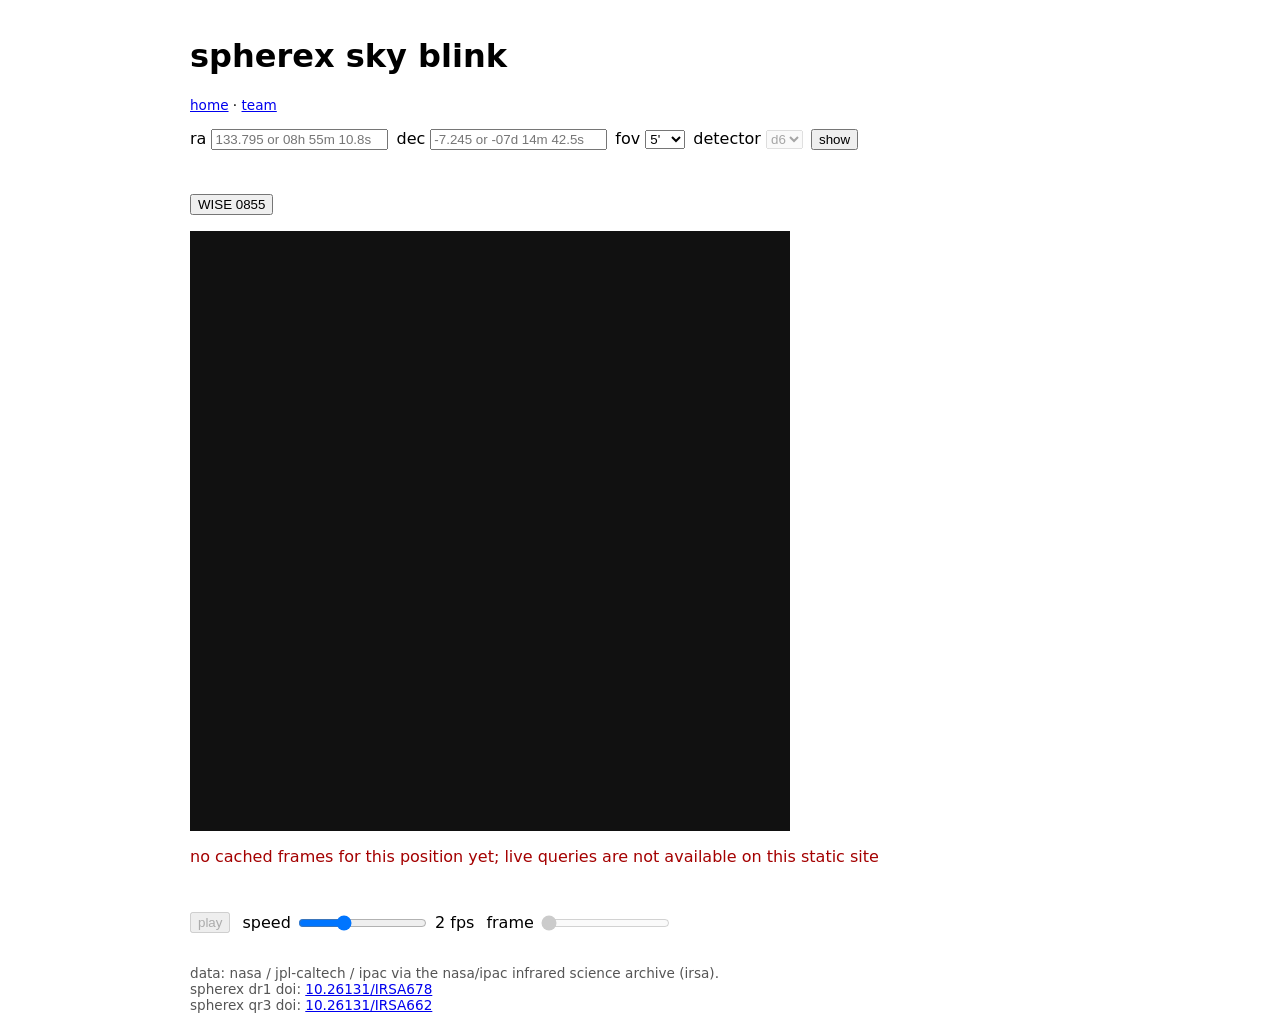
==== web/index.html @ 8f161ba0 "feat: landing and team pages from web-front, emails removed, explore links to the real player" ====
<!doctype html>
<html lang="en">
<head>
  <meta charset="utf-8">
  <meta name="viewport" content="width=device-width, initial-scale=1">
  <title>planetx-nasa26: spherex sky blink</title>
  <style>
    body { font-family: system-ui, sans-serif; margin: 0 auto; max-width: 900px; padding: 1rem; }
    form, #presets { display: flex; flex-wrap: wrap; gap: .5rem; margin-bottom: 1rem; }
    #coordinate-error { flex-basis: 100%; color: #a40000; margin: 0; min-height: 1.25rem; }
    canvas { width: 100%; max-width: 600px; aspect-ratio: 1; background: #111; display: block; image-rendering: pixelated; }
    #player-controls { display: flex; flex-wrap: wrap; gap: .5rem .75rem; align-items: center; margin: .5rem 0; max-width: 600px; }
    #player-controls label { display: flex; align-items: center; gap: .35rem; }
    #caption { margin: .25rem 0; min-height: 1.4rem; }
    #no-cache { color: #a40000; }
    footer { margin-top: 2rem; font-size: .85rem; color: #555; }
  </style>
</head>
<body>
  <h1>spherex sky blink</h1>
  <nav style="font-size:.85rem;margin:.25rem 0 1rem"><a href="home.html">home</a> &middot; <a href="team.html">team</a></nav>

  <form id="coords" novalidate>
    <label for="ra">ra <input id="ra" name="ra" placeholder="133.795 or 08h 55m 10.8s" aria-describedby="coordinate-error" required></label>
    <label for="dec">dec <input id="dec" name="dec" placeholder="-7.245 or -07d 14m 42.5s" aria-describedby="coordinate-error" required></label>
    <label for="fov">fov
      <select id="fov" name="fov">
        <option value="2">2'</option>
        <option value="5" selected>5'</option>
        <option value="15">15'</option>
        <option value="30">30'</option>
      </select>
    </label>
    <label for="det">detector
      <select id="det" name="det">
        <option value="d1">d1</option>
        <option value="d2">d2</option>
        <option value="d3">d3</option>
        <option value="d4">d4</option>
        <option value="d5">d5</option>
        <option value="d6" selected>d6</option>
      </select>
    </label>
    <button type="submit">show</button>
    <p id="coordinate-error" role="status" aria-live="polite"></p>
  </form>

  <div id="presets" role="group" aria-label="benchmark targets"></div>

  <canvas id="player" width="600" height="600" aria-label="sky image player"></canvas>
  <p id="no-cache" role="status" aria-live="polite" hidden>no cached frames for this position yet; live queries are not available on this static site</p>
  <p id="caption" aria-live="polite"></p>

  <div id="player-controls">
    <button id="play-toggle" type="button" aria-label="play or pause the frame loop" aria-pressed="false">play</button>
    <label for="speed">speed
      <input id="speed" type="range" min="0.5" max="5" step="0.5" value="2" aria-label="playback speed in frames per second">
      <span id="speed-value">2 fps</span>
    </label>
    <label for="scrub">frame
      <input id="scrub" type="range" min="0" max="0" step="1" value="0" aria-label="scrub through frames">
    </label>
  </div>

  <footer>
    data: nasa / jpl-caltech / ipac via the nasa/ipac infrared science archive (irsa).<br>
    spherex dr1 doi: <a href="https://doi.org/10.26131/IRSA678">10.26131/IRSA678</a><br>
    spherex qr3 doi: <a href="https://doi.org/10.26131/IRSA662">10.26131/IRSA662</a>
  </footer>

  <script>
    const form = document.getElementById("coords");
    const raInput = document.getElementById("ra");
    const decInput = document.getElementById("dec");
    const fovInput = document.getElementById("fov");
    const detInput = document.getElementById("det");
    const error = document.getElementById("coordinate-error");
    const params = new URLSearchParams(location.search);
    const fovChoices = new Set(["2", "5", "15", "30"]);
    const detChoices = new Set(["d1", "d2", "d3", "d4", "d5", "d6"]);

    function parseCoordinate(raw, axis) {
      const text = raw.trim().toLowerCase();
      const decimal = text.match(/^([+-]?)((?:\d+(?:\.\d*)?|\.\d+))$/);
      const sexagesimal = text.match(/^([+-]?)(\d+(?:\.\d+)?)\s*([hd])?\s*(?:[: ]\s*)(\d+(?:\.\d+)?)\s*m?\s*(?:[: ]\s*)(\d+(?:\.\d+)?)\s*s?$/);
      const match = sexagesimal || decimal;
      if (!match) return null;
      const unit = sexagesimal?.[3];
      if (unit && ((axis === "ra" && unit !== "h") || (axis === "dec" && unit !== "d"))) return null;
      const sign = match[1] === "-" ? -1 : 1;
      const primary = Number(match[2]);
      const minute = sexagesimal ? Number(sexagesimal[4]) : 0;
      const second = sexagesimal ? Number(sexagesimal[5]) : 0;
      if (minute >= 60 || second >= 60) return null;
      const magnitude = primary + minute / 60 + second / 3600;
      const degrees = sexagesimal && axis === "ra" ? sign * 15 * magnitude : sign * magnitude;
      const min = axis === "ra" ? 0 : -90;
      const max = axis === "ra" ? 360 : 90;
      return Number.isFinite(degrees) && degrees >= min && degrees <= max ? degrees : null;
    }

    function setError(message) {
      error.textContent = message;
      raInput.setAttribute("aria-invalid", message ? "true" : "false");
      decInput.setAttribute("aria-invalid", message ? "true" : "false");
    }

    function coordinateError() {
      if (parseCoordinate(raInput.value, "ra") === null) {
        return "ra must be between 0 and 360 degrees in decimal or sexagesimal format.";
      }
      if (parseCoordinate(decInput.value, "dec") === null) {
        return "dec must be between -90 and 90 degrees in decimal or sexagesimal format.";
      }
      return "";
    }

    function writeUrl() {
      const message = coordinateError();
      setError(message);
      if (message) return;
      const query = new URLSearchParams({
        ra: raInput.value.trim(),
        dec: decInput.value.trim(),
        fov: fovInput.value,
        det: detInput.value,
      });
      const url = new URL(location.href);
      url.search = query.toString();
      history.replaceState(null, "", url);
    }

    if (params.has("ra")) raInput.value = params.get("ra");
    if (params.has("dec")) decInput.value = params.get("dec");
    if (fovChoices.has(params.get("fov"))) fovInput.value = params.get("fov");
    if (detChoices.has(params.get("det"))) detInput.value = params.get("det");
    if (params.has("ra") || params.has("dec")) setError(coordinateError());

    // blink player state
    const canvas = document.getElementById("player");
    const ctx = canvas.getContext("2d");
    const playButton = document.getElementById("play-toggle");
    const speedInput = document.getElementById("speed");
    const speedValue = document.getElementById("speed-value");
    const scrubInput = document.getElementById("scrub");
    const caption = document.getElementById("caption");
    const noCache = document.getElementById("no-cache");
    const ARC_MIN_DEG = 1 / 60;
    let targets = [];
    let frames = [];
    let frameIndex = 0;
    let playing = false;
    let timer = null;
    const imageCache = new Map();

    function angularSeparationDeg(ra1, dec1, ra2, dec2) {
      const toRad = (d) => (d * Math.PI) / 180;
      const dRa = toRad(ra1 - ra2);
      const dDec = toRad(dec1 - dec2);
      const a = Math.sin(dDec / 2) ** 2 + Math.cos(toRad(dec1)) * Math.cos(toRad(dec2)) * Math.sin(dRa / 2) ** 2;
      return (2 * Math.asin(Math.sqrt(a)) * 180) / Math.PI;
    }

    function matchingTarget() {
      const ra = parseCoordinate(raInput.value, "ra");
      const dec = parseCoordinate(decInput.value, "dec");
      if (ra === null || dec === null) return null;
      return targets.find((t) => angularSeparationDeg(ra, dec, t.ra_deg, t.dec_deg) <= ARC_MIN_DEG) || null;
    }

    function setDetOptions(target) {
      const present = target ? new Set(Object.keys(target.detectors)) : new Set();
      for (const option of detInput.options) {
        option.disabled = !present.has(option.value);
      }
      if (!present.has(detInput.value)) {
        detInput.value = [...present][0] || "d6";
      }
      detInput.disabled = present.size === 0;
    }

    function loadFrame(src) {
      if (!imageCache.has(src)) {
        imageCache.set(src, new Promise((resolve, reject) => {
          const img = new Image();
          img.onload = () => resolve(img);
          img.onerror = reject;
          img.src = src;
        }));
      }
      return imageCache.get(src);
    }

    async function drawFrame() {
      const frame = frames[frameIndex];
      if (!frame) { ctx.clearRect(0, 0, canvas.width, canvas.height); return; }
      try {
        const img = await loadFrame(frame.png);
        const meta = frame.meta || (frame.meta = await fetch(frame.json).then((r) => r.json()));
        ctx.clearRect(0, 0, canvas.width, canvas.height);
        ctx.imageSmoothingEnabled = false;
        // pngs are pre-upsampled; scale to fit the canvas keeping square aspect
        const scale = Math.min(canvas.width / img.width, canvas.height / img.height);
        const w = img.width * scale, h = img.height * scale;
        ctx.drawImage(img, (canvas.width - w) / 2, (canvas.height - h) / 2, w, h);
        caption.textContent = `${meta.epoch_label} | ${meta.date_range.start} to ${meta.date_range.end} | ${meta.visit_count} visit${meta.visit_count === 1 ? "" : "s"}`;
      } catch {
        caption.textContent = "failed to load frame";
      }
    }

    function stopTimer() {
      if (timer) { clearInterval(timer); timer = null; }
    }

    function startTimer() {
      stopTimer();
      timer = setInterval(() => {
        if (!frames.length) return;
        frameIndex = (frameIndex + 1) % frames.length;
        scrubInput.value = String(frameIndex);
        drawFrame();
      }, 1000 / Number(speedInput.value));
    }

    function setPlaying(next) {
      playing = next && frames.length > 0;
      playButton.textContent = playing ? "pause" : "play";
      playButton.setAttribute("aria-pressed", String(playing));
      if (playing) startTimer(); else stopTimer();
    }

    async function refreshPlayer() {
      const target = matchingTarget();
      setDetOptions(target);
      frames = target?.detectors?.[detInput.value] ? target.detectors[detInput.value].map((f) => ({ ...f })) : [];
      frameIndex = 0;
      scrubInput.max = String(Math.max(frames.length - 1, 0));
      scrubInput.value = "0";
      scrubInput.disabled = frames.length === 0;
      playButton.disabled = frames.length === 0;
      noCache.hidden = frames.length !== 0;
      if (frames.length === 0) {
        setPlaying(false);
        caption.textContent = "";
        ctx.clearRect(0, 0, canvas.width, canvas.height);
        return;
      }
      await drawFrame();
      setPlaying(true);
    }

    playButton.addEventListener("click", () => setPlaying(!playing));
    speedInput.addEventListener("input", () => {
      speedValue.textContent = `${speedInput.value} fps`;
      if (playing) startTimer();
    });
    scrubInput.addEventListener("input", () => {
      frameIndex = Number(scrubInput.value);
      setPlaying(false);
      drawFrame();
    });
    detInput.addEventListener("change", () => { writeUrl(); refreshPlayer(); });

    document.addEventListener("keydown", (event) => {
      const tag = event.target?.tagName;
      if (tag === "INPUT" || tag === "SELECT" || tag === "TEXTAREA") return;
      if (event.code === "Space") {
        event.preventDefault();
        setPlaying(!playing);
      } else if (event.key === "ArrowLeft" || event.key === "ArrowRight") {
        if (!frames.length) return;
        event.preventDefault();
        setPlaying(false);
        frameIndex = (frameIndex + (event.key === "ArrowRight" ? 1 : frames.length - 1)) % frames.length;
        scrubInput.value = String(frameIndex);
        drawFrame();
      }
    });

    raInput.addEventListener("change", refreshPlayer);
    decInput.addEventListener("change", refreshPlayer);
    fovInput.addEventListener("change", refreshPlayer);

    fetch("cache/index.json")
      .then((response) => {
        if (!response.ok) throw new Error("index request failed");
        return response.json();
      })
      .then((doc) => {
        targets = doc.targets || [];
        const box = document.getElementById("presets");
        targets.forEach((target) => {
          const button = document.createElement("button");
          button.type = "button";
          button.textContent = target.name;
          button.title = target.kind;
          button.addEventListener("click", () => {
            raInput.value = Number(target.ra_deg).toFixed(6);
            decInput.value = Number(target.dec_deg).toFixed(6);
            writeUrl();
            refreshPlayer();
          });
          box.appendChild(button);
        });
        refreshPlayer();
      })
      .catch(() => {
        document.getElementById("presets").textContent = "presets failed to load";
        noCache.hidden = false;
      });

    form.addEventListener("submit", (event) => {
      event.preventDefault();
      writeUrl();
      refreshPlayer();
    });

    // keep the original change handlers for url state
    raInput.addEventListener("change", writeUrl);
    decInput.addEventListener("change", writeUrl);
    fovInput.addEventListener("change", () => {
      if (raInput.value.trim() && decInput.value.trim()) writeUrl();
    });

    if (params.get("selftest") === "1") {
      console.assert(
        Math.abs(parseCoordinate("08h 55m 10.831s", "ra") - 133.795129) < 1e-6 &&
        Math.abs(parseCoordinate("-07d 14m 42.53s", "dec") + 7.245147) < 1e-6 &&
        Math.abs(parseCoordinate("08:55:10.831", "ra") - 133.795129) < 1e-6 &&
        parseCoordinate("400", "ra") === null,
        "coordinate parser self-check"
      );
    }
  </script>
</body>
</html>
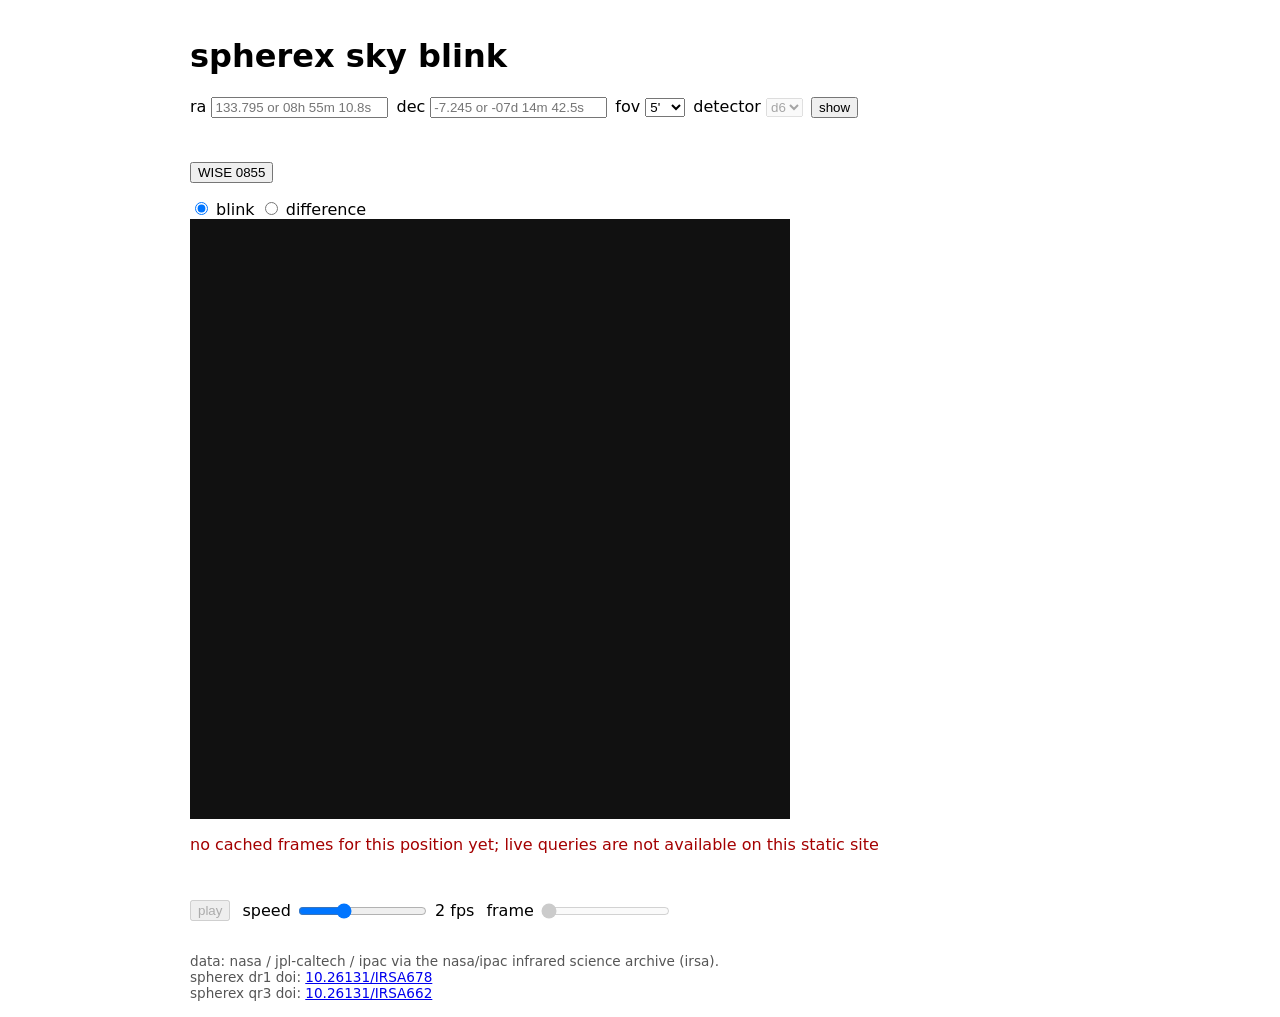
==== commit ac8deb25: "Merge branch 'fix/epoch-centers'" ====
--- a/web/index.html
+++ b/web/index.html
@@ -13,12 +13,12 @@
     #player-controls label { display: flex; align-items: center; gap: .35rem; }
     #caption { margin: .25rem 0; min-height: 1.4rem; }
     #no-cache { color: #a40000; }
+    #diff-note { color: #a40000; }
     footer { margin-top: 2rem; font-size: .85rem; color: #555; }
   </style>
 </head>
 <body>
   <h1>spherex sky blink</h1>
-  <nav style="font-size:.85rem;margin:.25rem 0 1rem"><a href="home.html">home</a> &middot; <a href="team.html">team</a></nav>
 
   <form id="coords" novalidate>
     <label for="ra">ra <input id="ra" name="ra" placeholder="133.795 or 08h 55m 10.8s" aria-describedby="coordinate-error" required></label>
@@ -47,8 +47,13 @@
 
   <div id="presets" role="group" aria-label="benchmark targets"></div>
 
+  <div id="mode-toggle" role="group" aria-label="display mode">
+    <label><input type="radio" name="mode" value="blink" checked> blink</label>
+    <label><input type="radio" name="mode" value="difference"> difference</label>
+  </div>
   <canvas id="player" width="600" height="600" aria-label="sky image player"></canvas>
   <p id="no-cache" role="status" aria-live="polite" hidden>no cached frames for this position yet; live queries are not available on this static site</p>
+  <p id="diff-note" role="status" aria-live="polite" hidden>no difference frames for this detector yet</p>
   <p id="caption" aria-live="polite"></p>
 
   <div id="player-controls">
@@ -78,6 +83,9 @@
     const params = new URLSearchParams(location.search);
     const fovChoices = new Set(["2", "5", "15", "30"]);
     const detChoices = new Set(["d1", "d2", "d3", "d4", "d5", "d6"]);
+    const modeChoices = new Set(["blink", "difference"]);
+    const modeRadios = () => [...document.querySelectorAll('input[name="mode"]')];
+    const currentMode = () => modeRadios().find((r) => r.checked)?.value || "blink";
 
     function parseCoordinate(raw, axis) {
       const text = raw.trim().toLowerCase();
@@ -124,6 +132,7 @@
         dec: decInput.value.trim(),
         fov: fovInput.value,
         det: detInput.value,
+        mode: currentMode(),
       });
       const url = new URL(location.href);
       url.search = query.toString();
@@ -134,6 +143,9 @@
     if (params.has("dec")) decInput.value = params.get("dec");
     if (fovChoices.has(params.get("fov"))) fovInput.value = params.get("fov");
     if (detChoices.has(params.get("det"))) detInput.value = params.get("det");
+    if (modeChoices.has(params.get("mode"))) {
+      for (const r of modeRadios()) r.checked = r.value === params.get("mode");
+    }
     if (params.has("ra") || params.has("dec")) setError(coordinateError());
 
     // blink player state
@@ -145,6 +157,7 @@
     const scrubInput = document.getElementById("scrub");
     const caption = document.getElementById("caption");
     const noCache = document.getElementById("no-cache");
+    const diffNote = document.getElementById("diff-note");
     const ARC_MIN_DEG = 1 / 60;
     let targets = [];
     let frames = [];
@@ -203,7 +216,9 @@
         const scale = Math.min(canvas.width / img.width, canvas.height / img.height);
         const w = img.width * scale, h = img.height * scale;
         ctx.drawImage(img, (canvas.width - w) / 2, (canvas.height - h) / 2, w, h);
-        caption.textContent = `${meta.epoch_label} | ${meta.date_range.start} to ${meta.date_range.end} | ${meta.visit_count} visit${meta.visit_count === 1 ? "" : "s"}`;
+        caption.textContent = meta.kind === "difference"
+          ? meta.subtraction
+          : `${meta.epoch_label} | ${meta.date_range.start} to ${meta.date_range.end} | ${meta.visit_count} visit${meta.visit_count === 1 ? "" : "s"}`;
       } catch {
         caption.textContent = "failed to load frame";
       }
@@ -233,13 +248,18 @@
     async function refreshPlayer() {
       const target = matchingTarget();
       setDetOptions(target);
-      frames = target?.detectors?.[detInput.value] ? target.detectors[detInput.value].map((f) => ({ ...f })) : [];
+      const mode = currentMode();
+      const source = mode === "difference"
+        ? target?.differences?.[detInput.value]
+        : target?.detectors?.[detInput.value];
+      frames = source ? source.map((f) => ({ ...f })) : [];
+      diffNote.hidden = mode !== "difference" || frames.length !== 0;
+      noCache.hidden = mode === "difference" || frames.length !== 0;
       frameIndex = 0;
       scrubInput.max = String(Math.max(frames.length - 1, 0));
       scrubInput.value = "0";
       scrubInput.disabled = frames.length === 0;
       playButton.disabled = frames.length === 0;
-      noCache.hidden = frames.length !== 0;
       if (frames.length === 0) {
         setPlaying(false);
         caption.textContent = "";
@@ -261,6 +281,7 @@
       drawFrame();
     });
     detInput.addEventListener("change", () => { writeUrl(); refreshPlayer(); });
+    for (const r of modeRadios()) r.addEventListener("change", () => { writeUrl(); refreshPlayer(); });
 
     document.addEventListener("keydown", (event) => {
       const tag = event.target?.tagName;
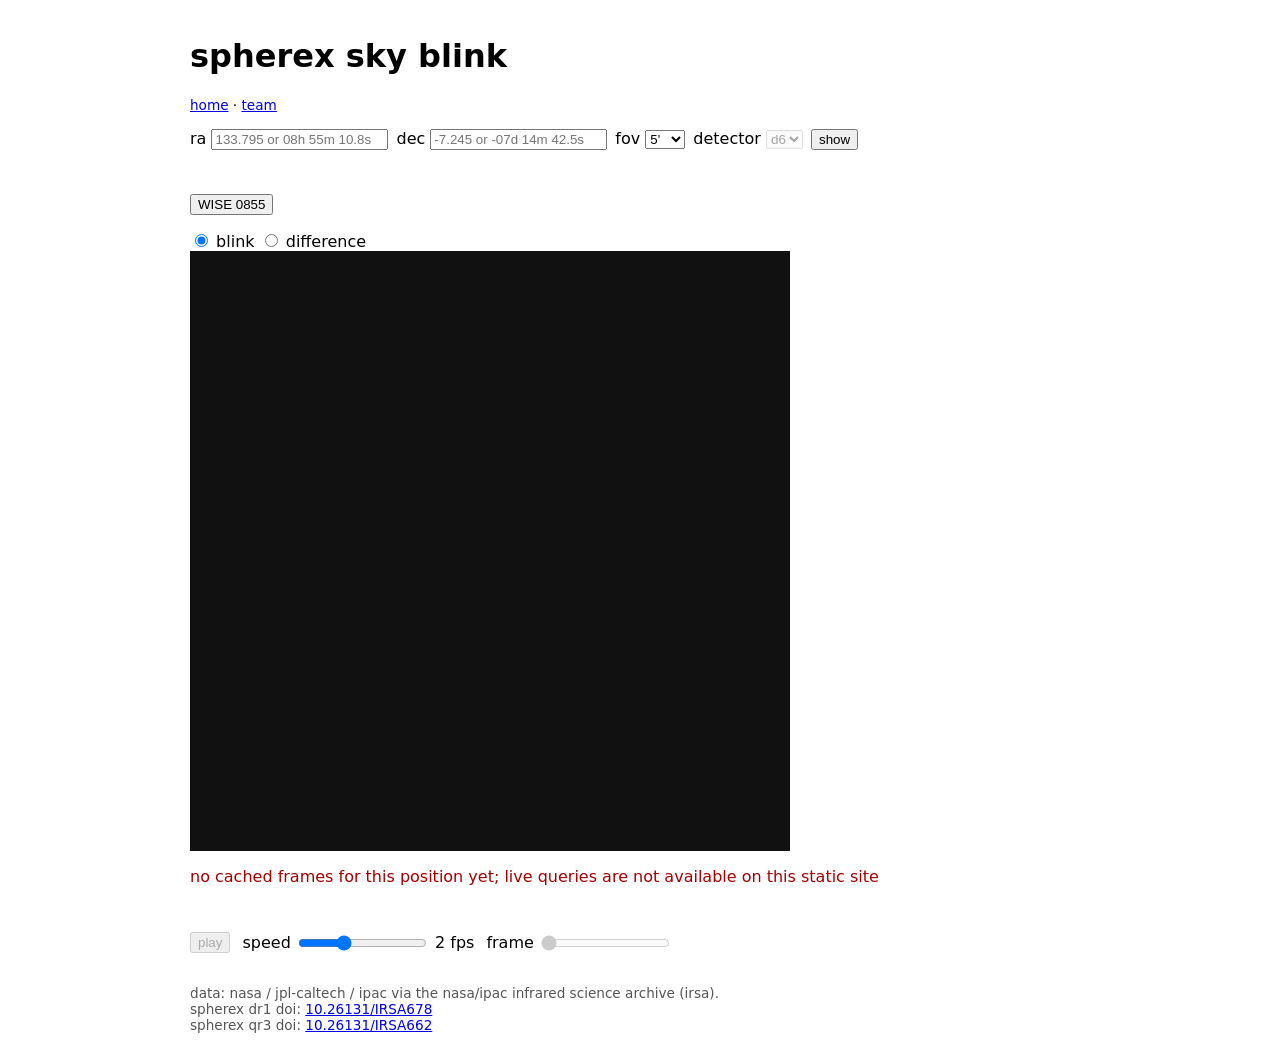
==== commit 73d69792: "Merge branch 'front/landing-team' # Conflicts: #	tests/integration/test_web.py" ====
--- a/web/index.html
+++ b/web/index.html
@@ -19,6 +19,7 @@
 </head>
 <body>
   <h1>spherex sky blink</h1>
+  <nav style="font-size:.85rem;margin:.25rem 0 1rem"><a href="home.html">home</a> &middot; <a href="team.html">team</a></nav>
 
   <form id="coords" novalidate>
     <label for="ra">ra <input id="ra" name="ra" placeholder="133.795 or 08h 55m 10.8s" aria-describedby="coordinate-error" required></label>
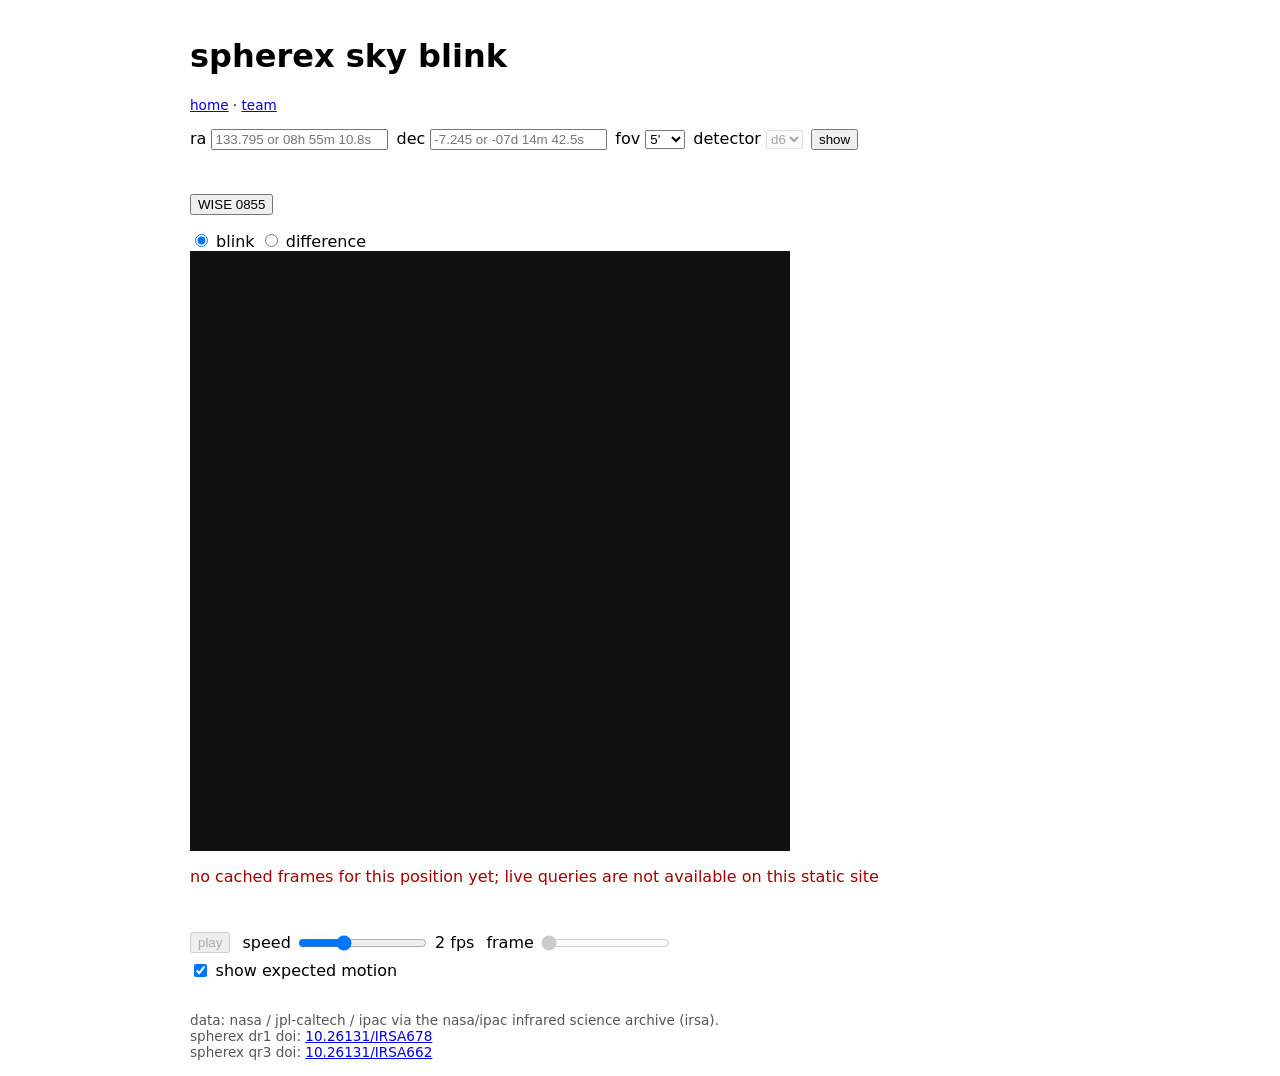
==== commit 46fe337d: "Merge branch 'ticket/8'" ====
--- a/web/index.html
+++ b/web/index.html
@@ -12,6 +12,8 @@
     #player-controls { display: flex; flex-wrap: wrap; gap: .5rem .75rem; align-items: center; margin: .5rem 0; max-width: 600px; }
     #player-controls label { display: flex; align-items: center; gap: .35rem; }
     #caption { margin: .25rem 0; min-height: 1.4rem; }
+    #motion-legend { margin: .25rem 0; font-size: .85rem; color: #444; }
+    #motion-legend[hidden] { display: none; }
     #no-cache { color: #a40000; }
     #diff-note { color: #a40000; }
     footer { margin-top: 2rem; font-size: .85rem; color: #555; }
@@ -56,6 +58,7 @@
   <p id="no-cache" role="status" aria-live="polite" hidden>no cached frames for this position yet; live queries are not available on this static site</p>
   <p id="diff-note" role="status" aria-live="polite" hidden>no difference frames for this detector yet</p>
   <p id="caption" aria-live="polite"></p>
+  <p id="motion-legend" hidden>circle: expected position from proper motion (not a detection) &middot; arrow: motion from first to last pass</p>
 
   <div id="player-controls">
     <button id="play-toggle" type="button" aria-label="play or pause the frame loop" aria-pressed="false">play</button>
@@ -66,6 +69,7 @@
     <label for="scrub">frame
       <input id="scrub" type="range" min="0" max="0" step="1" value="0" aria-label="scrub through frames">
     </label>
+    <label for="show-motion"><input type="checkbox" id="show-motion" checked> show expected motion</label>
   </div>
 
   <footer>
@@ -157,6 +161,8 @@
     const speedValue = document.getElementById("speed-value");
     const scrubInput = document.getElementById("scrub");
     const caption = document.getElementById("caption");
+    const motionLegend = document.getElementById("motion-legend");
+    const showMotion = document.getElementById("show-motion");
     const noCache = document.getElementById("no-cache");
     const diffNote = document.getElementById("diff-note");
     const ARC_MIN_DEG = 1 / 60;
@@ -165,7 +171,33 @@
     let frameIndex = 0;
     let playing = false;
     let timer = null;
+    let motion = null; // {fromPx, toPx, arcsec, years, sourceLabel} from first/last pass metas
     const imageCache = new Map();
+    const metaCache = new Map();
+
+    function fetchMeta(src) {
+      if (!metaCache.has(src)) {
+        metaCache.set(src, fetch(src).then((r) => r.json()));
+      }
+      return metaCache.get(src);
+    }
+
+    // motion overlay from the first and last pass metas, or null when astrometry is missing
+    async function computeMotion(target) {
+      const list = target?.detectors?.[detInput.value] || [];
+      if (list.length < 2) return null;
+      const metas = await Promise.all(list.map((f) => fetchMeta(f.json).catch(() => null)));
+      const first = metas.find((m) => m && m.target_px);
+      const last = [...metas].reverse().find((m) => m && m.target_px);
+      if (!first || !last || first === last) return null;
+      const dx = last.target_px[0] - first.target_px[0];
+      const dy = last.target_px[1] - first.target_px[1];
+      const scale = first.native_pixel_scale_arcsec || 6.15;
+      const years = last.target_epoch - first.target_epoch;
+      const source = String(first.astrometry_source || "");
+      const sourceLabel = /gaia/i.test(source) ? "gaia dr3" : "literature, unverified";
+      return { fromPx: first.target_px, toPx: last.target_px, arcsec: Math.hypot(dx, dy) * scale, years, sourceLabel };
+    }
 
     function angularSeparationDeg(ra1, dec1, ra2, dec2) {
       const toRad = (d) => (d * Math.PI) / 180;
@@ -210,18 +242,55 @@
       if (!frame) { ctx.clearRect(0, 0, canvas.width, canvas.height); return; }
       try {
         const img = await loadFrame(frame.png);
-        const meta = frame.meta || (frame.meta = await fetch(frame.json).then((r) => r.json()));
+        const meta = frame.meta || (frame.meta = await fetchMeta(frame.json));
         ctx.clearRect(0, 0, canvas.width, canvas.height);
         ctx.imageSmoothingEnabled = false;
         // pngs are pre-upsampled; scale to fit the canvas keeping square aspect
         const scale = Math.min(canvas.width / img.width, canvas.height / img.height);
         const w = img.width * scale, h = img.height * scale;
-        ctx.drawImage(img, (canvas.width - w) / 2, (canvas.height - h) / 2, w, h);
-        caption.textContent = meta.kind === "difference"
+        const ox = (canvas.width - w) / 2, oy = (canvas.height - h) / 2;
+        ctx.drawImage(img, ox, oy, w, h);
+        const upsample = meta.upsample_factor || 1;
+        const toCanvas = (px) => [ox + px[0] * upsample * scale, oy + px[1] * upsample * scale];
+        if (showMotion.checked) {
+          if (meta.target_px) {
+            const [cx, cy] = toCanvas(meta.target_px);
+            ctx.strokeStyle = "#ffdd33";
+            ctx.lineWidth = Math.max(1.5, canvas.width / 400);
+            ctx.beginPath();
+            ctx.arc(cx, cy, canvas.width / 60, 0, 2 * Math.PI);
+            ctx.stroke();
+          }
+          if (motion) {
+            const [x1, y1] = toCanvas(motion.fromPx);
+            const [x2, y2] = toCanvas(motion.toPx);
+            const angle = Math.atan2(y2 - y1, x2 - x1);
+            const head = canvas.width / 45;
+            ctx.strokeStyle = "#ffdd33";
+            ctx.fillStyle = "#ffdd33";
+            ctx.lineWidth = Math.max(1.5, canvas.width / 300);
+            ctx.beginPath();
+            ctx.moveTo(x1, y1);
+            ctx.lineTo(x2, y2);
+            ctx.stroke();
+            ctx.beginPath();
+            ctx.moveTo(x2, y2);
+            ctx.lineTo(x2 - head * Math.cos(angle - 0.4), y2 - head * Math.sin(angle - 0.4));
+            ctx.lineTo(x2 - head * Math.cos(angle + 0.4), y2 - head * Math.sin(angle + 0.4));
+            ctx.closePath();
+            ctx.fill();
+          }
+        }
+        motionLegend.hidden = !(showMotion.checked && (motion || meta.target_px));
+        const base = meta.kind === "difference"
           ? meta.subtraction
           : `${meta.epoch_label} | ${meta.date_range.start} to ${meta.date_range.end} | ${meta.visit_count} visit${meta.visit_count === 1 ? "" : "s"}`;
+        caption.textContent = motion
+          ? `${base} | expected motion: ${motion.arcsec.toFixed(2)} arcsec over ${motion.years.toFixed(2)} yr (${motion.sourceLabel})`
+          : base;
       } catch {
         caption.textContent = "failed to load frame";
+        motionLegend.hidden = true;
       }
     }
 
@@ -254,6 +323,7 @@
         ? target?.differences?.[detInput.value]
         : target?.detectors?.[detInput.value];
       frames = source ? source.map((f) => ({ ...f })) : [];
+      motion = frames.length ? await computeMotion(target) : null;
       diffNote.hidden = mode !== "difference" || frames.length !== 0;
       noCache.hidden = mode === "difference" || frames.length !== 0;
       frameIndex = 0;
@@ -271,6 +341,7 @@
       setPlaying(true);
     }
 
+    showMotion.addEventListener("change", drawFrame);
     playButton.addEventListener("click", () => setPlaying(!playing));
     speedInput.addEventListener("input", () => {
       speedValue.textContent = `${speedInput.value} fps`;
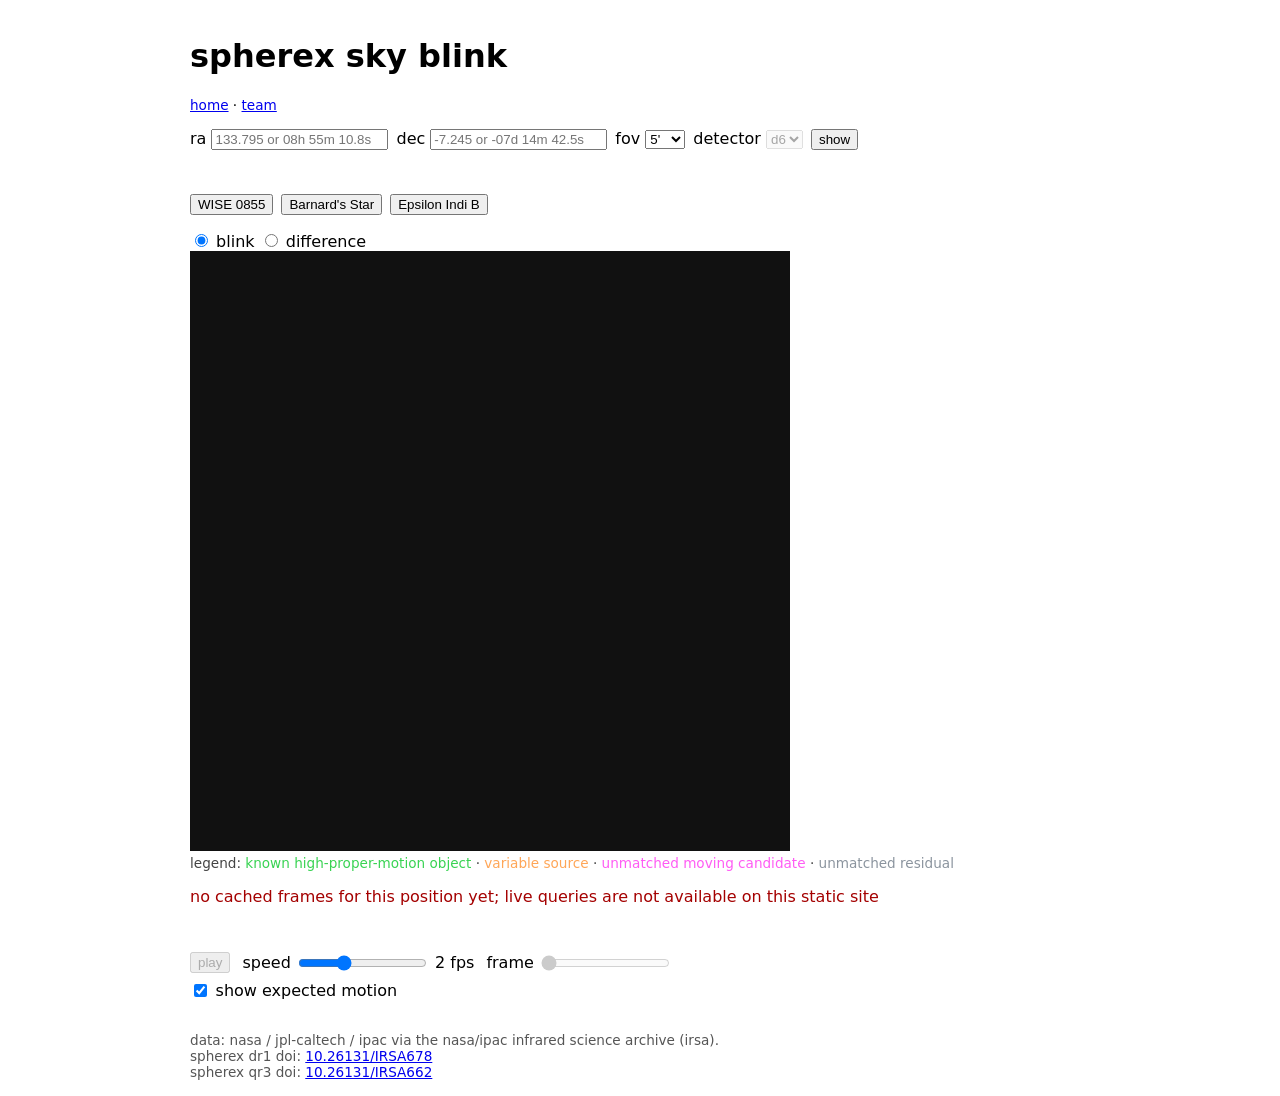
==== commit f26d0ba5: "fix: readable detector labels with colour legend in difference mode" ====
--- a/web/index.html
+++ b/web/index.html
@@ -12,7 +12,12 @@
     #player-controls { display: flex; flex-wrap: wrap; gap: .5rem .75rem; align-items: center; margin: .5rem 0; max-width: 600px; }
     #player-controls label { display: flex; align-items: center; gap: .35rem; }
     #caption { margin: .25rem 0; min-height: 1.4rem; }
+    #detection-legend { margin: .25rem 0; font-size: .85rem; color: #444; }
     #motion-legend { margin: .25rem 0; font-size: .85rem; color: #444; }
+    #marker-legend { margin: .25rem 0; font-size: .85rem; color: #444; }
+    #marker-legend[hidden] { display: none; }
+    #ml-note { margin: .25rem 0; font-size: .85rem; color: #444; }
+    #ml-note[hidden] { display: none; }
     #motion-legend[hidden] { display: none; }
     #no-cache { color: #a40000; }
     #diff-note { color: #a40000; }
@@ -55,9 +60,12 @@
     <label><input type="radio" name="mode" value="difference"> difference</label>
   </div>
   <canvas id="player" width="600" height="600" aria-label="sky image player"></canvas>
+  <p id="detection-legend">legend: <span style="color:#39d353">known high-proper-motion object</span> &middot; <span style="color:#ffa657">variable source</span> &middot; <span style="color:#ff5cf4">unmatched moving candidate</span> &middot; <span style="color:#8b949e">unmatched residual</span></p>
   <p id="no-cache" role="status" aria-live="polite" hidden>no cached frames for this position yet; live queries are not available on this static site</p>
   <p id="diff-note" role="status" aria-live="polite" hidden>no difference frames for this detector yet</p>
   <p id="caption" aria-live="polite"></p>
+  <p id="marker-legend" hidden>detections are rule-based on real data, not discoveries</p>
+  <p id="ml-note" hidden>ml score: classifier trained on injected movers in real spherex backgrounds; not a discovery</p>
   <p id="motion-legend" hidden>circle: expected position from proper motion (not a detection) &middot; arrow: motion from first to last pass</p>
 
   <div id="player-controls">
@@ -162,10 +170,19 @@
     const scrubInput = document.getElementById("scrub");
     const caption = document.getElementById("caption");
     const motionLegend = document.getElementById("motion-legend");
+    const markerLegend = document.getElementById("marker-legend");
+    const mlNote = document.getElementById("ml-note");
     const showMotion = document.getElementById("show-motion");
     const noCache = document.getElementById("no-cache");
     const diffNote = document.getElementById("diff-note");
     const ARC_MIN_DEG = 1 / 60;
+    // marker circle and legend colours per detection label
+    const LABEL_COLORS = {
+      "known high-proper-motion object": "#39d353",
+      "variable source": "#ffa657",
+      "unmatched moving candidate": "#ff5cf4",
+      "unmatched residual": "#8b949e",
+    };
     let targets = [];
     let frames = [];
     let frameIndex = 0;
@@ -252,6 +269,54 @@
         ctx.drawImage(img, ox, oy, w, h);
         const upsample = meta.upsample_factor || 1;
         const toCanvas = (px) => [ox + px[0] * upsample * scale, oy + px[1] * upsample * scale];
+        if (frame.markers) {
+          try {
+            const markers = await fetchMeta(frame.markers);
+            ctx.font = "bold 13px system-ui, sans-serif";
+            for (const d of markers.detections || []) {
+              const [cx, cy] = toCanvas([d.x, d.y]);
+              const color = LABEL_COLORS[d.label] || LABEL_COLORS["unmatched residual"];
+              const radius = canvas.width / 70;
+              ctx.strokeStyle = color;
+              ctx.lineWidth = Math.max(1.5, canvas.width / 400);
+              ctx.beginPath();
+              ctx.arc(cx, cy, radius, 0, 2 * Math.PI);
+              ctx.stroke();
+              const text = d.label + (d.ml_score !== undefined ? ` (ml ${Number(d.ml_score).toFixed(2)})` : "");
+              const pad = 4;
+              const boxH = 13 + 2 * pad;
+              const textW = ctx.measureText(text).width;
+              const boxW = textW + 2 * pad;
+              let tx = cx + radius + 6;
+              if (tx + boxW > canvas.width) tx = cx - radius - 6 - boxW;
+              let ty = cy - boxH / 2;
+              ty = Math.max(0, Math.min(canvas.height - boxH, ty));
+              ctx.fillStyle = "rgba(0,0,0,0.75)";
+              ctx.fillRect(tx, ty, boxW, boxH);
+              ctx.fillStyle = "#ffffff";
+              ctx.textBaseline = "middle";
+              ctx.fillText(text, tx + pad, ty + boxH / 2);
+              ctx.textBaseline = "alphabetic";
+            }
+            markerLegend.hidden = false;
+            fetch("cache/ml_metrics.json")
+              .then((response) => (response.ok ? response.json() : null))
+              .then((metrics) => {
+                if (!metrics) { mlNote.hidden = true; return; }
+                mlNote.textContent =
+                  `ml score: classifier trained on injected movers in real spherex backgrounds; not a discovery ` +
+                  `(recall ${metrics.recall}, false positive rate ${metrics.false_positive_rate})`;
+                mlNote.hidden = false;
+              })
+              .catch(() => { mlNote.hidden = true; });
+          } catch {
+            markerLegend.hidden = true;
+            mlNote.hidden = true;
+          }
+        } else {
+          markerLegend.hidden = true;
+          mlNote.hidden = true;
+        }
         if (showMotion.checked) {
           if (meta.target_px) {
             const [cx, cy] = toCanvas(meta.target_px);
@@ -291,6 +356,8 @@
       } catch {
         caption.textContent = "failed to load frame";
         motionLegend.hidden = true;
+        markerLegend.hidden = true;
+        mlNote.hidden = true;
       }
     }
 
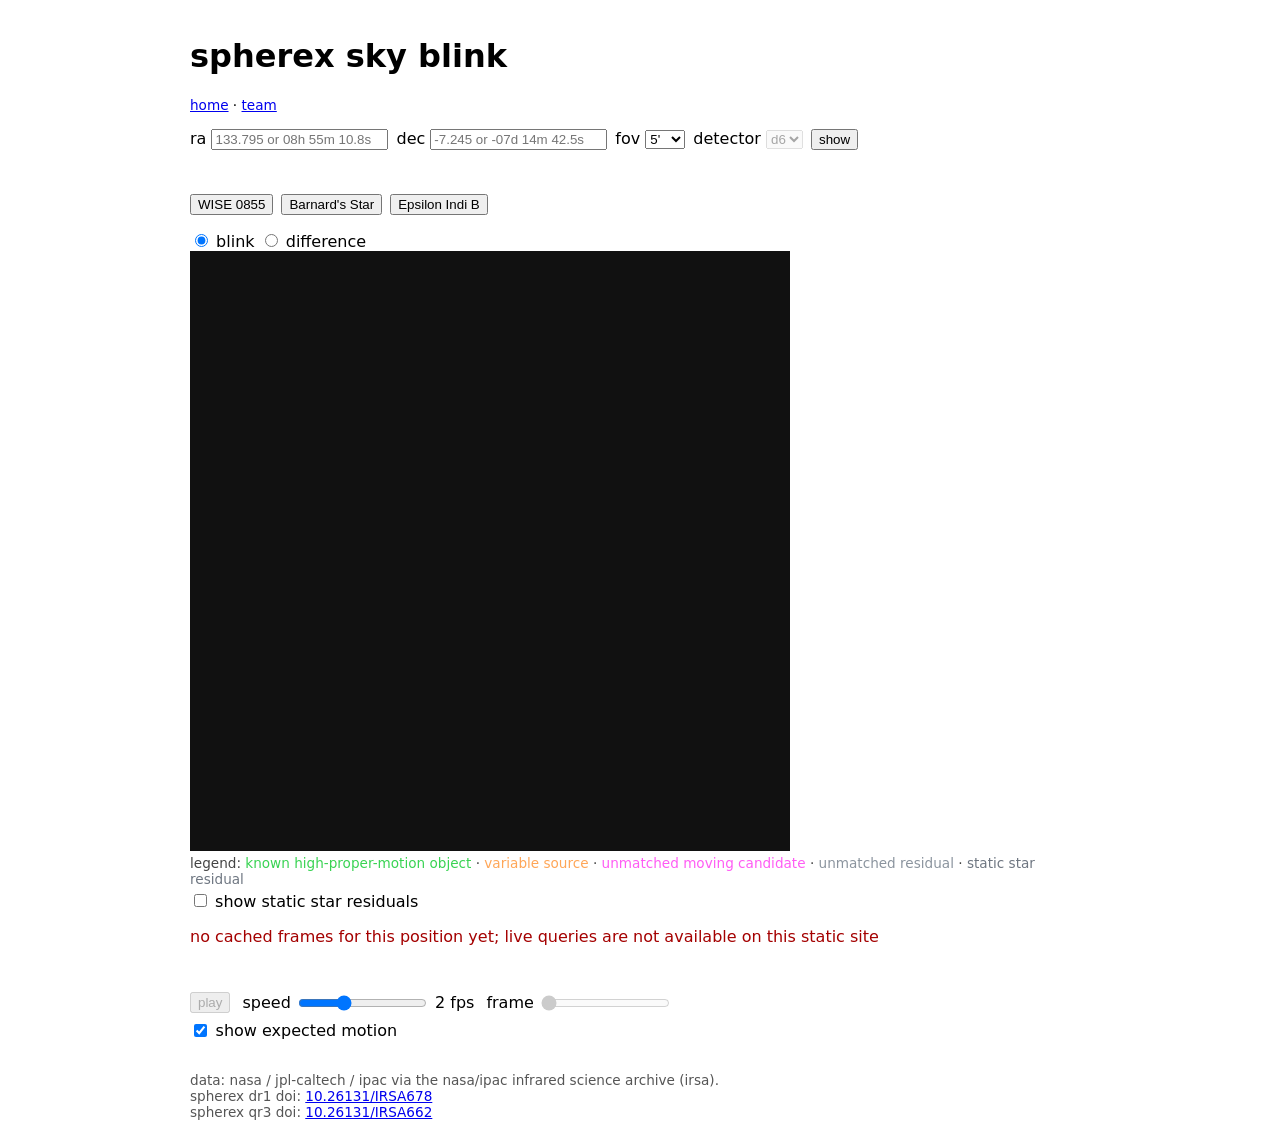
==== commit d74618f8: "feat: gaia dr3 cross-match labels static-star residuals and trains the classifier on them" ====
--- a/web/index.html
+++ b/web/index.html
@@ -60,7 +60,8 @@
     <label><input type="radio" name="mode" value="difference"> difference</label>
   </div>
   <canvas id="player" width="600" height="600" aria-label="sky image player"></canvas>
-  <p id="detection-legend">legend: <span style="color:#39d353">known high-proper-motion object</span> &middot; <span style="color:#ffa657">variable source</span> &middot; <span style="color:#ff5cf4">unmatched moving candidate</span> &middot; <span style="color:#8b949e">unmatched residual</span></p>
+  <p id="detection-legend">legend: <span style="color:#39d353">known high-proper-motion object</span> &middot; <span style="color:#ffa657">variable source</span> &middot; <span style="color:#ff5cf4">unmatched moving candidate</span> &middot; <span style="color:#8b949e">unmatched residual</span> &middot; <span style="color:#6e7681">static star residual</span></p>
+  <label for="show-static"><input type="checkbox" id="show-static"> show static star residuals</label>
   <p id="no-cache" role="status" aria-live="polite" hidden>no cached frames for this position yet; live queries are not available on this static site</p>
   <p id="diff-note" role="status" aria-live="polite" hidden>no difference frames for this detector yet</p>
   <p id="caption" aria-live="polite"></p>
@@ -173,6 +174,7 @@
     const markerLegend = document.getElementById("marker-legend");
     const mlNote = document.getElementById("ml-note");
     const showMotion = document.getElementById("show-motion");
+    const showStatic = document.getElementById("show-static");
     const noCache = document.getElementById("no-cache");
     const diffNote = document.getElementById("diff-note");
     const ARC_MIN_DEG = 1 / 60;
@@ -182,6 +184,7 @@
       "variable source": "#ffa657",
       "unmatched moving candidate": "#ff5cf4",
       "unmatched residual": "#8b949e",
+      "static star residual": "#6e7681",
     };
     let targets = [];
     let frames = [];
@@ -275,6 +278,15 @@
             ctx.font = "bold 13px system-ui, sans-serif";
             for (const d of markers.detections || []) {
               const [cx, cy] = toCanvas([d.x, d.y]);
+              const isStatic = d.label === "static star residual";
+              if (isStatic && !showStatic.checked) {
+                // crowded fields stay readable: small dim dot, no text label
+                ctx.fillStyle = "rgba(110,118,129,0.6)";
+                ctx.beginPath();
+                ctx.arc(cx, cy, Math.max(2, canvas.width / 300), 0, 2 * Math.PI);
+                ctx.fill();
+                continue;
+              }
               const color = LABEL_COLORS[d.label] || LABEL_COLORS["unmatched residual"];
               const radius = canvas.width / 70;
               ctx.strokeStyle = color;
@@ -409,6 +421,7 @@
     }
 
     showMotion.addEventListener("change", drawFrame);
+    showStatic.addEventListener("change", drawFrame);
     playButton.addEventListener("click", () => setPlaying(!playing));
     speedInput.addEventListener("input", () => {
       speedValue.textContent = `${speedInput.value} fps`;
